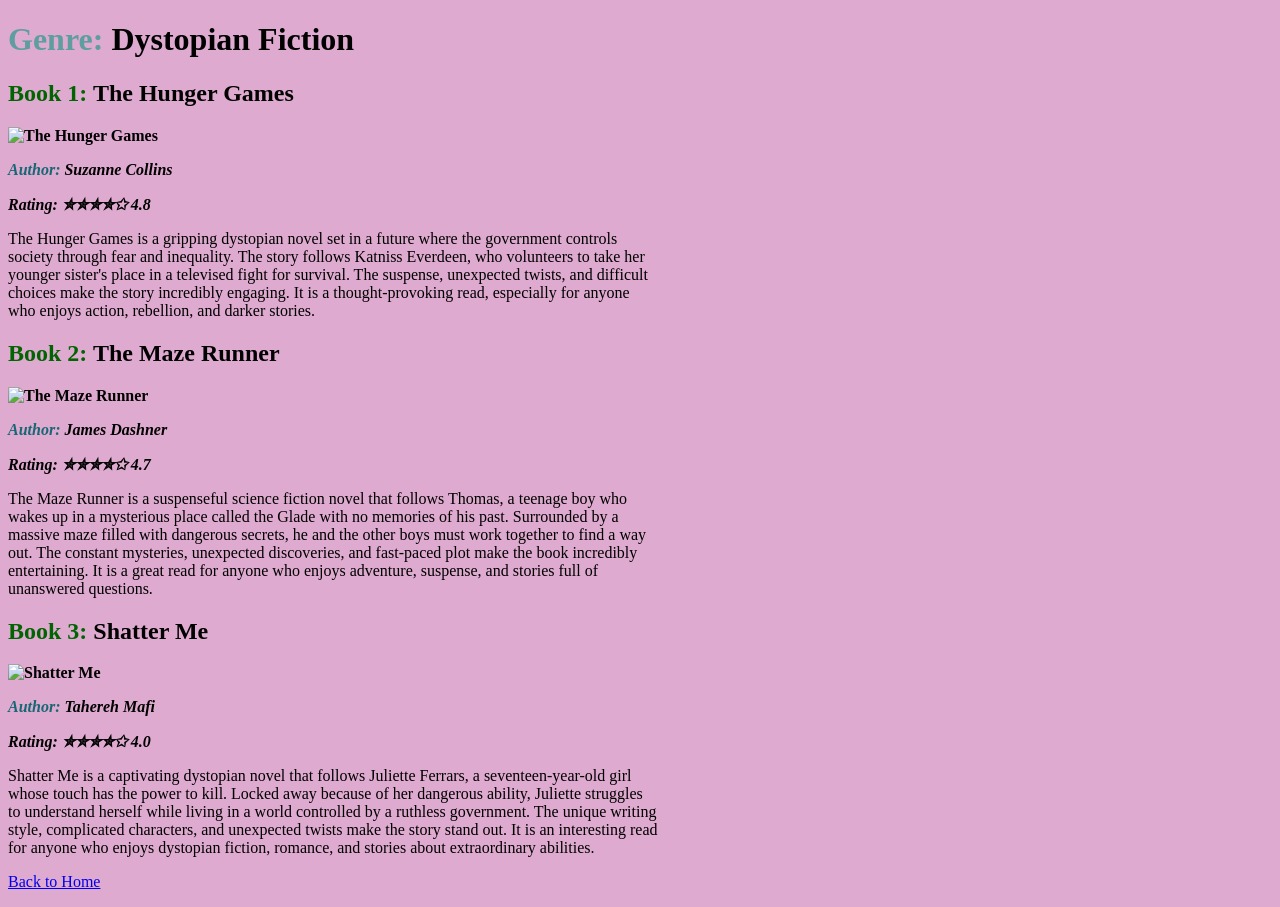
==== destopianfiction.html @ bf935fd9 "fix few things" ====
<!DOCTYPE html>
<html>
<head>
	<title>Book Reviews - Dystopian Fiction</title>
	 <style>
   body {background-color:rgb(223, 170, 207);}
  	</style>
	<link rel="stylesheet" href="styles.css">
</head>
<body>
<h1><b style="color:CadetBlue">Genre:</b> Dystopian Fiction
<h2 id="book-3"><b style="color:#006400">Book 1:</b> <b style="color:Black;"> The Hunger Games</h2>
	<img src="https://thumb.wikimedia.org/wikipedia/en/thumb/d/dc/The_Hunger_Games.jpg/250px-The_Hunger_Games.jpg?utm_source=en.wikipedia.org&utm_campaign=parser&utm_content=thumbnail" alt="The Hunger Games" Style= width="500" height="600">

<p><i> Author:</i>
<i style="color:Black;">Suzanne Collins

<p> Rating: ✮✮✮✮✩ 4.8 </p></i></b>
<p> The Hunger Games is a gripping dystopian novel set in a future where the government controls society through fear and inequality. The story follows Katniss Everdeen, who volunteers to take her younger sister's place in a televised fight for survival. The suspense, unexpected twists, and difficult choices make the story incredibly engaging. It is a thought-provoking read, especially for anyone who enjoys action, rebellion, and darker stories.</p>

<h2 id="book-4"><b style="color:#006400">Book 2:</b> <b
style="color:Black;">The Maze Runner</h2>
	<img src="https://upload.wikimedia.org/wikipedia/en/d/db/The_Maze_Runner_cover.png?utm_source=en.wikipedia.org&utm_campaign=index&utm_content=originalg" alt="The Maze Runner" Style= width="500" height="600">

<p><i > Author:</i>
<i style="color:Black;">James Dashner

<p> Rating: ✮✮✮✮✩ 4.7 </p></i></b>
<p> The Maze Runner is a suspenseful science fiction novel that follows Thomas, a teenage boy who wakes up in a mysterious place called the Glade with no memories of his past. Surrounded by a massive maze filled with dangerous secrets, he and the other boys must work together to find a way out. The constant mysteries, unexpected discoveries, and fast-paced plot make the book incredibly entertaining. It is a great read for anyone who enjoys adventure, suspense, and stories full of unanswered questions.</p>

<h2><b style="color:#006400">Book 3:</b> <b
style="color:Black;">Shatter Me</h2>
	<img src="https://www.indigo.ca/cdn/shop/files/1_b3e56049-d6da-46cf-b84f-01fccf6f7156.jpg?v=1781335940" alt="Shatter Me" Style= width="500" height="600">

<p><i > Author:</i>
<i style="color:Black;">Tahereh Mafi

<p> Rating: ✮✮✮✮✩ 4.0 </p></i></b>
<p> Shatter Me is a captivating dystopian novel that follows Juliette Ferrars, a seventeen-year-old girl whose touch has the power to kill. Locked away because of her dangerous ability, Juliette struggles to understand herself while living in a world controlled by a ruthless government. The unique writing style, complicated characters, and unexpected twists make the story stand out. It is an interesting read for anyone who enjoys dystopian fiction, romance, and stories about extraordinary abilities.</p>

<footer>
    <p><a href="index.html">Back to Home</a></p>
  </footer>

</body>
</html>
---- styles.css ----
img {
    width:350px;
    height:500px;
}
p i {
    color:rgb(23, 103, 117);
}
p {
    max-width:650px;
}
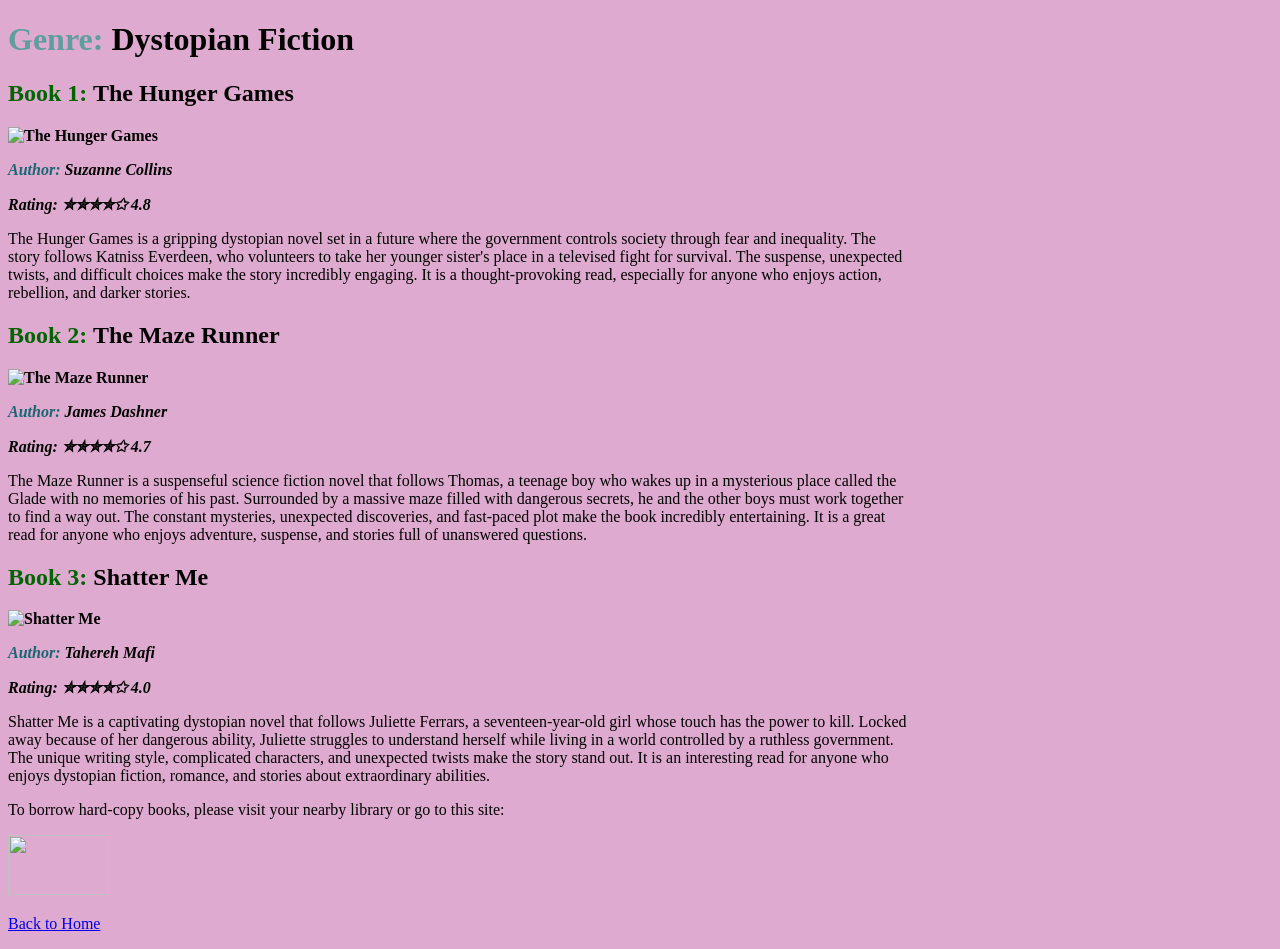
==== commit 387809e8: "Include library borrowing information in footer Added borrowing information for hard-copy books." ====
--- a/destopianfiction.html
+++ b/destopianfiction.html
@@ -39,6 +39,8 @@
 <p> Shatter Me is a captivating dystopian novel that follows Juliette Ferrars, a seventeen-year-old girl whose touch has the power to kill. Locked away because of her dangerous ability, Juliette struggles to understand herself while living in a world controlled by a ruthless government. The unique writing style, complicated characters, and unexpected twists make the story stand out. It is an interesting read for anyone who enjoys dystopian fiction, romance, and stories about extraordinary abilities.</p>
 
 <footer>
+	 <p>To borrow hard-copy books, please visit your nearby library or go to this site:</p>
+    <p><a href="https://surreylibraries.ca/"> <img src="https://cloverdalebia.com/wp-content/uploads/2018/08/593_final_logo_revised.jpg" style="width:100px; height:60px;"></a><p>
     <p><a href="index.html">Back to Home</a></p>
   </footer>
 
--- a/styles.css
+++ b/styles.css
@@ -6,5 +6,5 @@
     color:rgb(23, 103, 117);
 }
 p {
-    max-width:650px;
-}+    max-width:900px;
+}
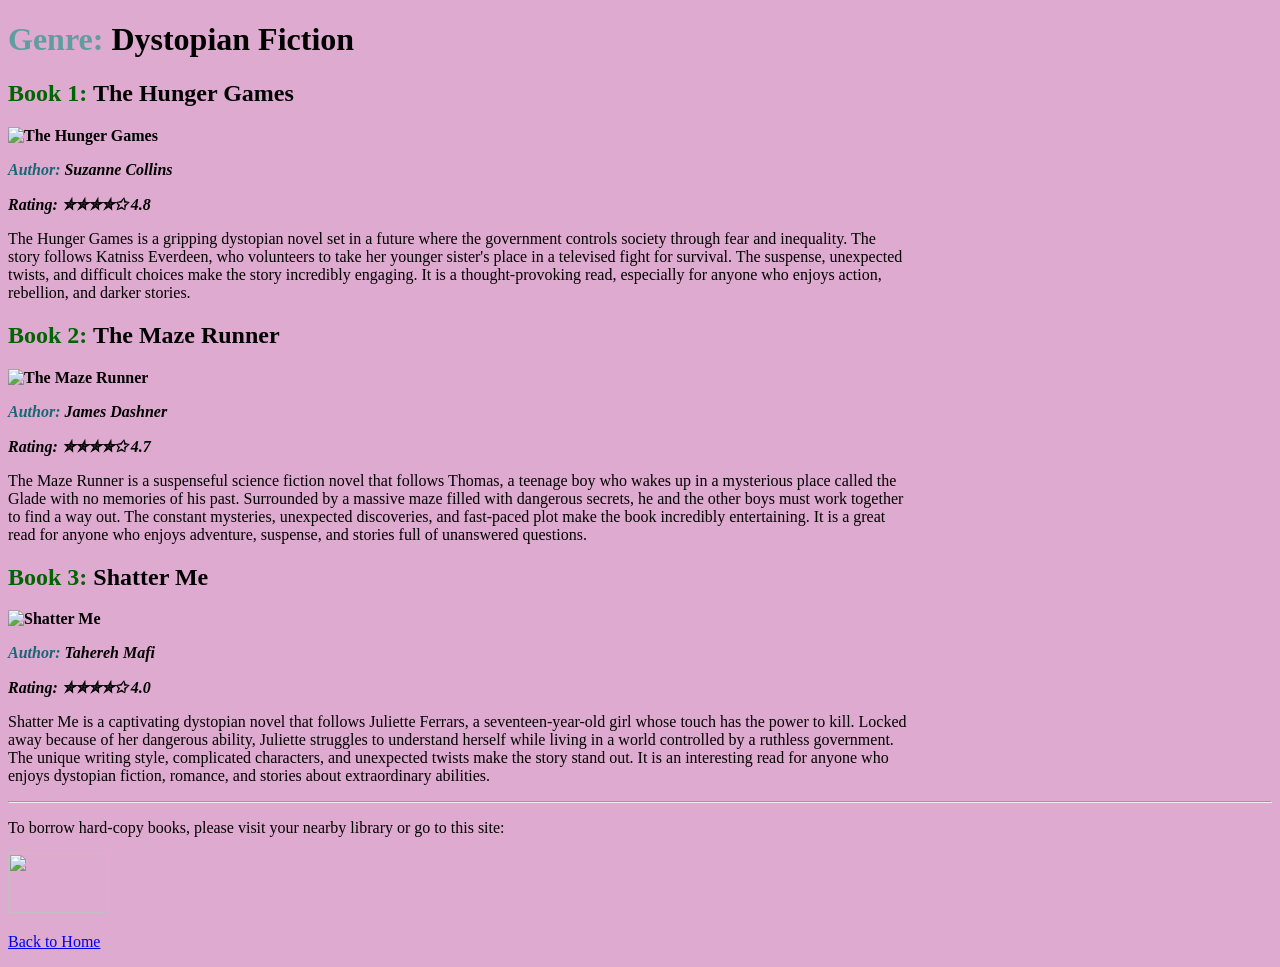
==== commit edbf2903: "Add footer with library borrowing details Added footer with library borrowing information and a link" ====
--- a/destopianfiction.html
+++ b/destopianfiction.html
@@ -38,6 +38,8 @@
 <p> Rating: ✮✮✮✮✩ 4.0 </p></i></b>
 <p> Shatter Me is a captivating dystopian novel that follows Juliette Ferrars, a seventeen-year-old girl whose touch has the power to kill. Locked away because of her dangerous ability, Juliette struggles to understand herself while living in a world controlled by a ruthless government. The unique writing style, complicated characters, and unexpected twists make the story stand out. It is an interesting read for anyone who enjoys dystopian fiction, romance, and stories about extraordinary abilities.</p>
 
+<hr>
+	
 <footer>
 	 <p>To borrow hard-copy books, please visit your nearby library or go to this site:</p>
     <p><a href="https://surreylibraries.ca/"> <img src="https://cloverdalebia.com/wp-content/uploads/2018/08/593_final_logo_revised.jpg" style="width:100px; height:60px;"></a><p>
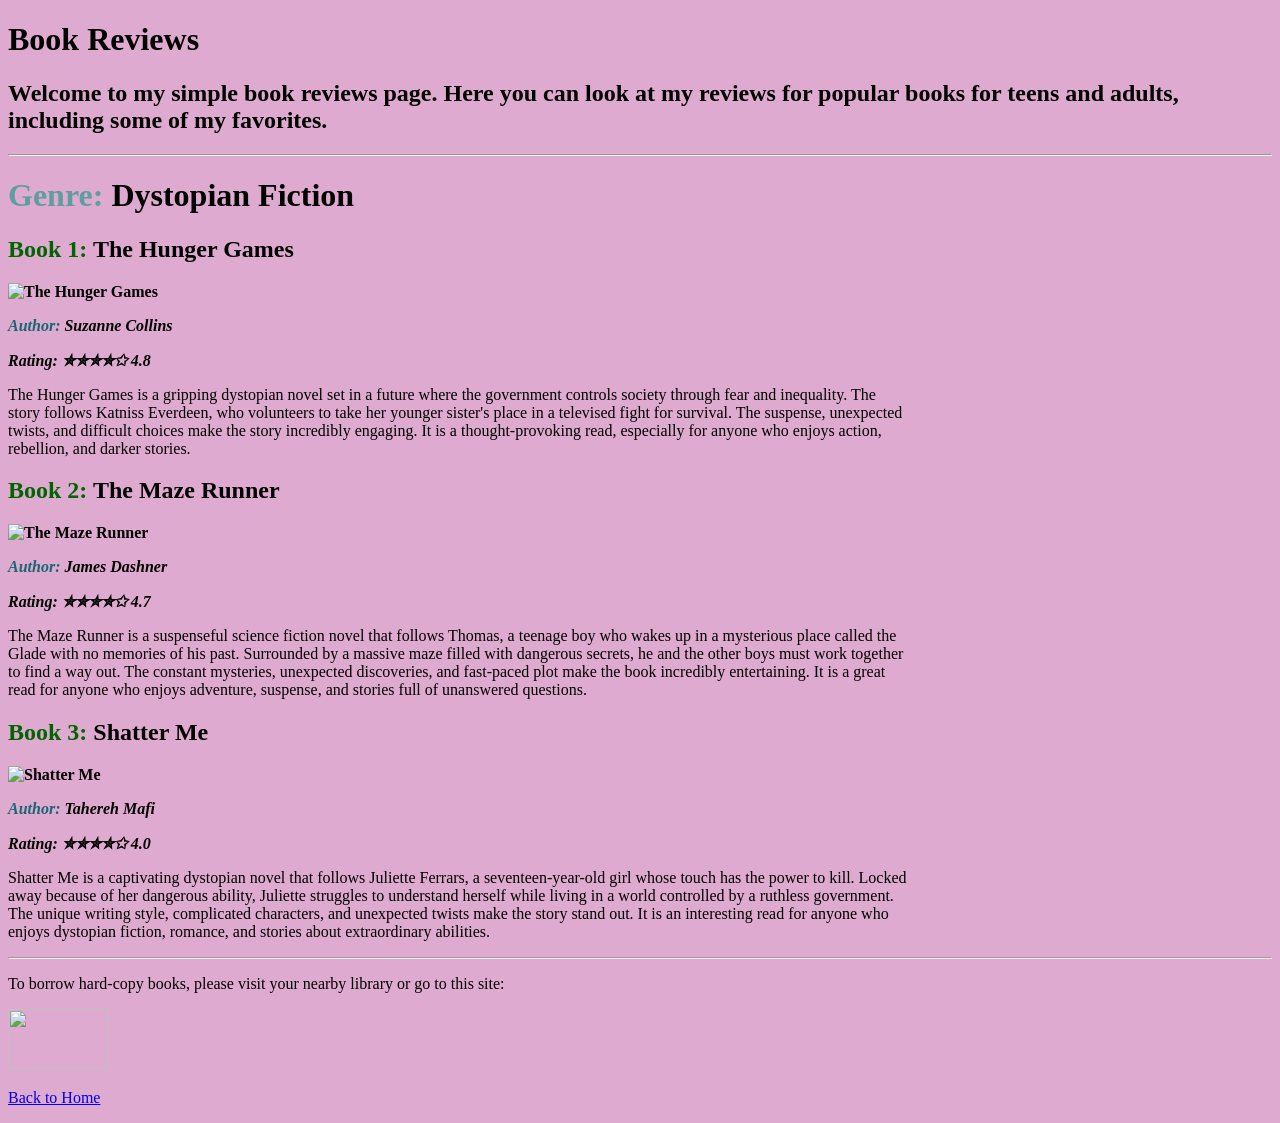
==== commit d79f4eed: "Add header and introduction to book reviews page Added a header and introductory text for book revie" ====
--- a/destopianfiction.html
+++ b/destopianfiction.html
@@ -8,6 +8,11 @@
 	<link rel="stylesheet" href="styles.css">
 </head>
 <body>
+	<h1><b>Book Reviews</b></h1>
+  <h2>Welcome to my simple book reviews page. Here you can look at my reviews for popular books for teens and adults, including some of my favorites.</h2>
+  
+  <hr>
+
 <h1><b style="color:CadetBlue">Genre:</b> Dystopian Fiction
 <h2 id="book-3"><b style="color:#006400">Book 1:</b> <b style="color:Black;"> The Hunger Games</h2>
 	<img src="https://thumb.wikimedia.org/wikipedia/en/thumb/d/dc/The_Hunger_Games.jpg/250px-The_Hunger_Games.jpg?utm_source=en.wikipedia.org&utm_campaign=parser&utm_content=thumbnail" alt="The Hunger Games" Style= width="500" height="600">
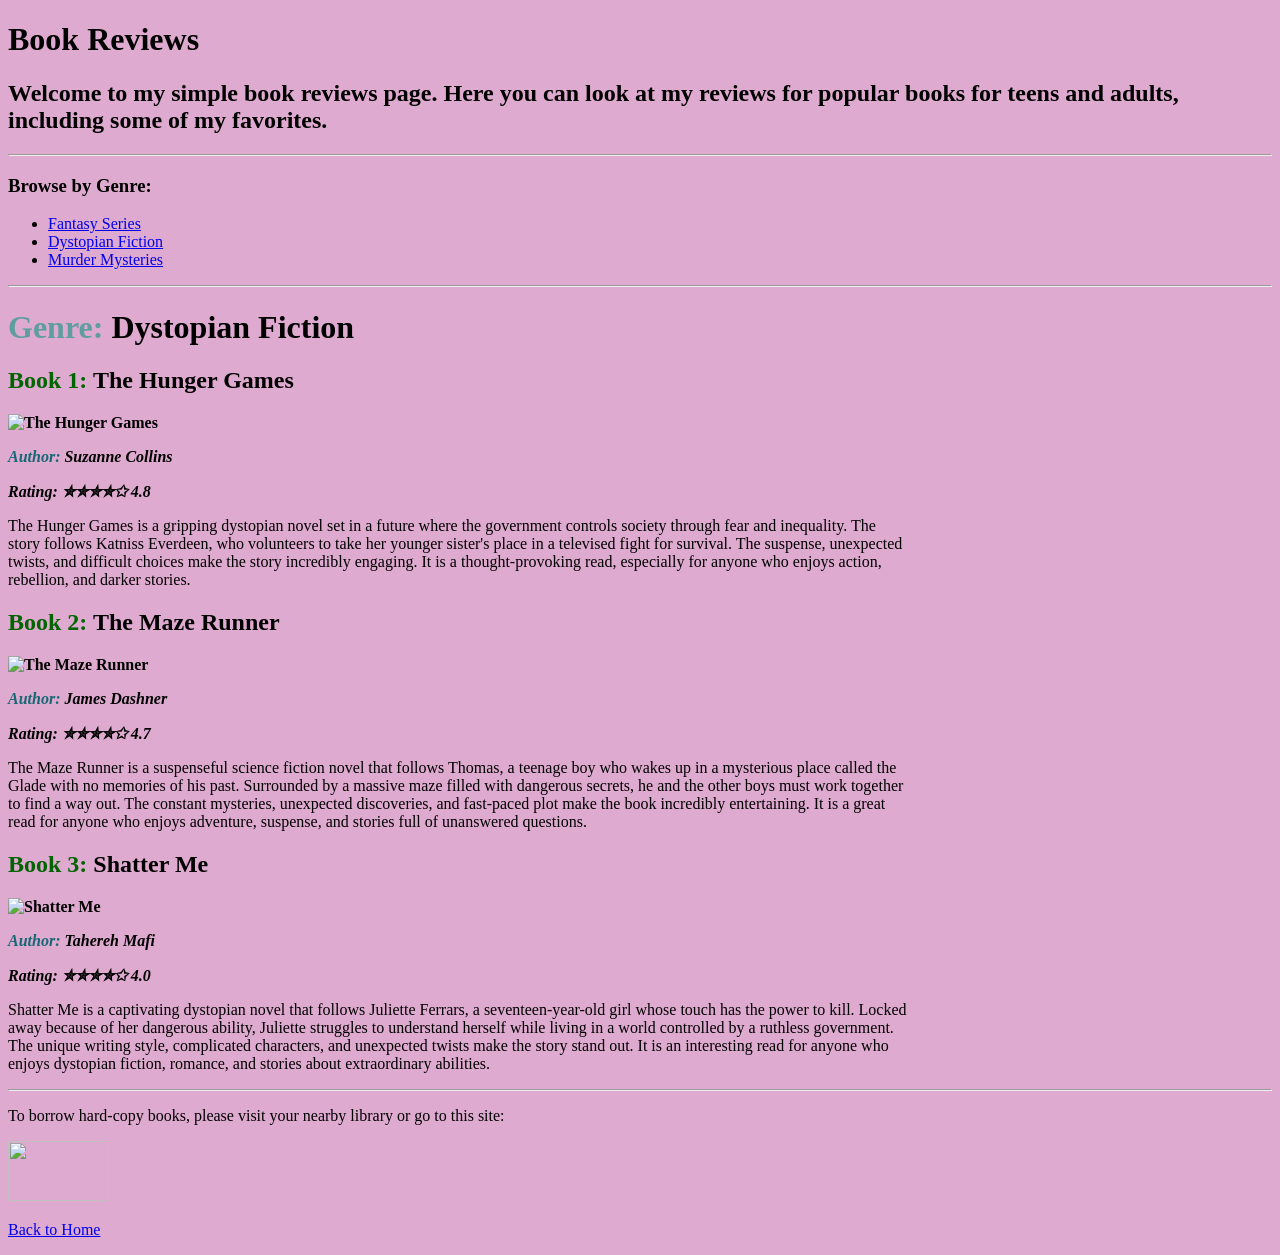
==== commit f4fdf048: "Add genre navigation for book reviews Added a genre section with links to different book categories." ====
--- a/destopianfiction.html
+++ b/destopianfiction.html
@@ -11,6 +11,14 @@
 	<h1><b>Book Reviews</b></h1>
   <h2>Welcome to my simple book reviews page. Here you can look at my reviews for popular books for teens and adults, including some of my favorites.</h2>
   
+  <hr>
+	<h3>Browse by Genre:</h3>
+  <ul>
+    <li><a href="fantasy.html">Fantasy Series</a></li>
+    <li><a href="destopianfiction.html">Dystopian Fiction</a></li>
+    <li><a href="murdermysteries.html">Murder Mysteries</a></li>
+  </ul>
+
   <hr>
 
 <h1><b style="color:CadetBlue">Genre:</b> Dystopian Fiction
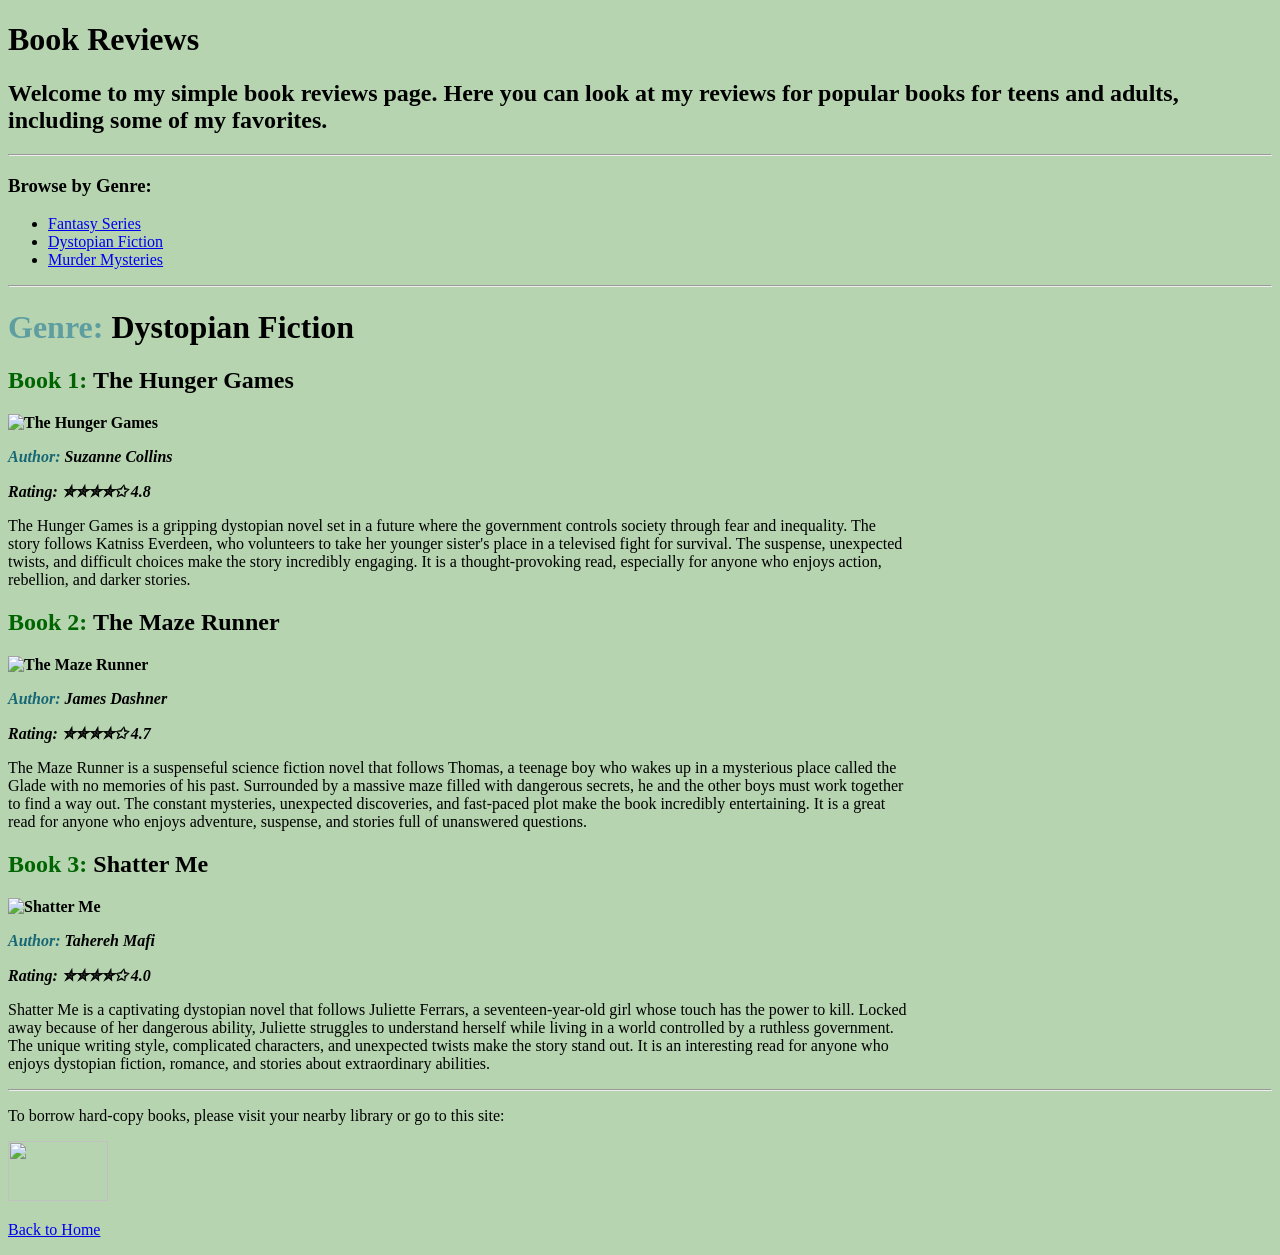
==== commit bd3464e1: "Change background color in dystopian fiction review" ====
--- a/destopianfiction.html
+++ b/destopianfiction.html
@@ -3,7 +3,7 @@
 <head>
 	<title>Book Reviews - Dystopian Fiction</title>
 	 <style>
-   body {background-color:rgb(223, 170, 207);}
+   body {background-color:rgb(182, 212, 176);}
   	</style>
 	<link rel="stylesheet" href="styles.css">
 </head>
@@ -43,7 +43,7 @@
 
 <h2><b style="color:#006400">Book 3:</b> <b
 style="color:Black;">Shatter Me</h2>
-	<img src="https://www.indigo.ca/cdn/shop/files/1_b3e56049-d6da-46cf-b84f-01fccf6f7156.jpg?v=1781335940" alt="Shatter Me" Style= width="500" height="600">
+	<img src="https://encrypted-tbn0.gstatic.com/images?q=tbn:ANd9GcQjmcLwbedbK_I-66IIFDNgP9JFHTvGF1OGD7FHMUknsUiw9f4LT5U3YZk&s=10" alt="Shatter Me" Style= width="500" height="600">
 
 <p><i > Author:</i>
 <i style="color:Black;">Tahereh Mafi
--- a/styles.css
+++ b/styles.css
@@ -8,3 +8,6 @@
 p {
     max-width:900px;
 }
+{
+     font-family: 'Lucida Sans', 'Lucida Sans Regular', 'Lucida Grande', 'Lucida Sans Unicode', Geneva, Verdana, sans-serif;
+}
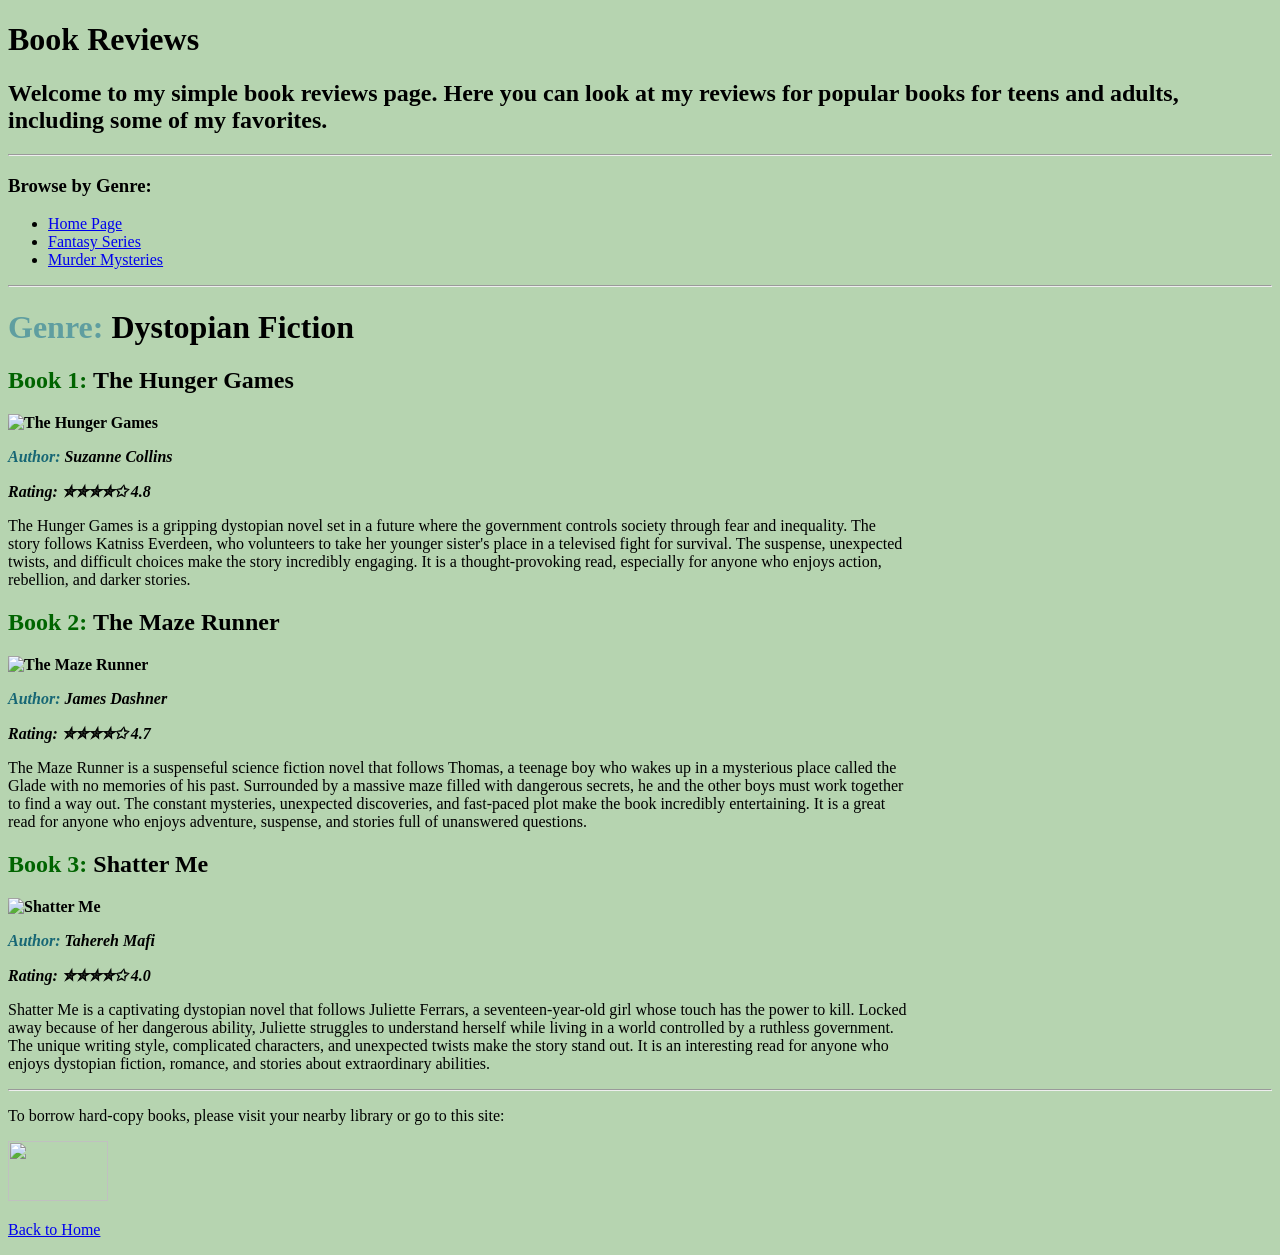
==== commit 137db93a: "Remove Dystopian Fiction link from genre list" ====
--- a/destopianfiction.html
+++ b/destopianfiction.html
@@ -14,8 +14,8 @@
   <hr>
 	<h3>Browse by Genre:</h3>
   <ul>
+	<li><a href="index.html">Home Page</a></li>
     <li><a href="fantasy.html">Fantasy Series</a></li>
-    <li><a href="destopianfiction.html">Dystopian Fiction</a></li>
     <li><a href="murdermysteries.html">Murder Mysteries</a></li>
   </ul>
 
--- a/styles.css
+++ b/styles.css
@@ -8,6 +8,3 @@
 p {
     max-width:900px;
 }
-{
-     font-family: 'Lucida Sans', 'Lucida Sans Regular', 'Lucida Grande', 'Lucida Sans Unicode', Geneva, Verdana, sans-serif;
-}
